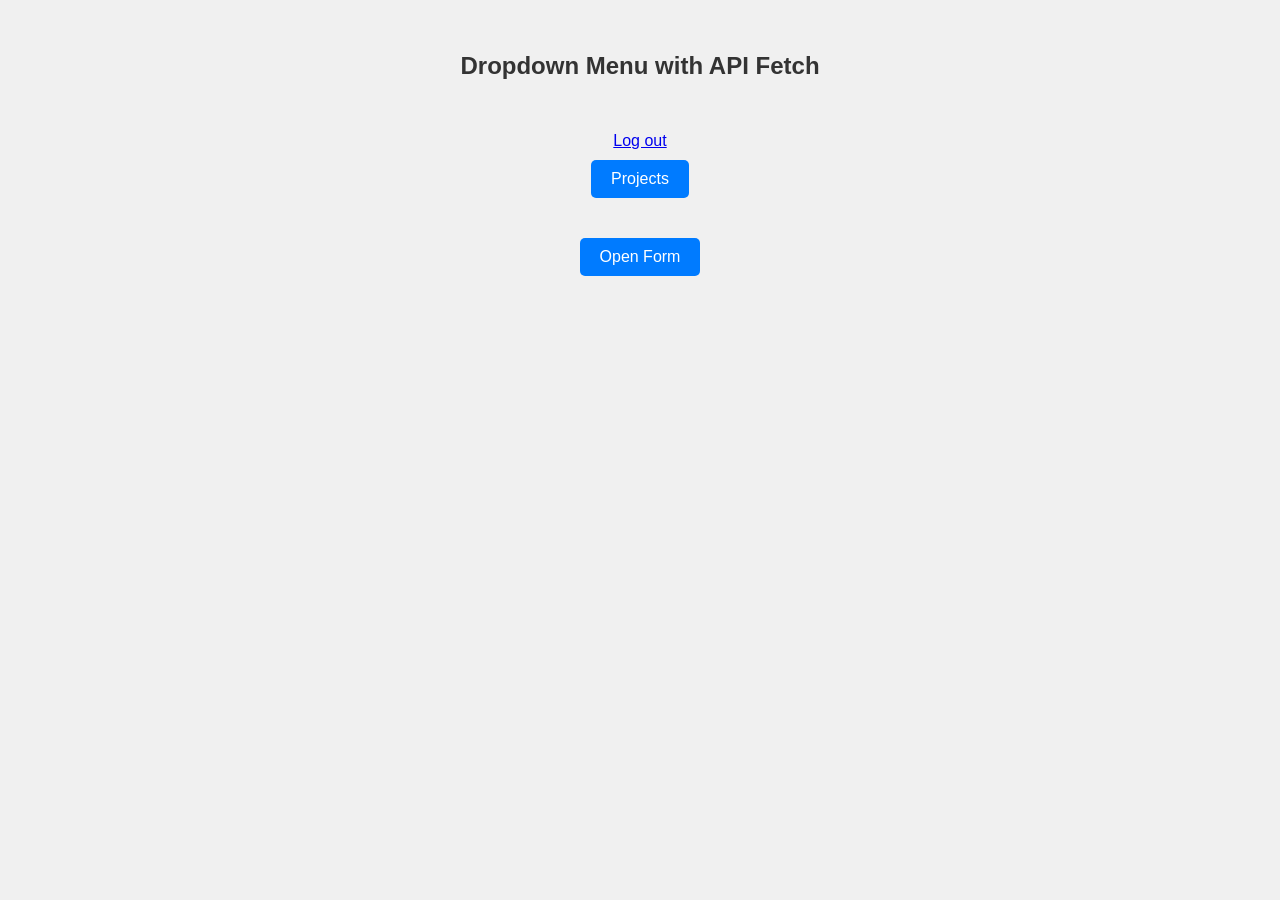
==== logged_in.html @ 377d720a "FrontEnd/Dev_003 adding cognito" ====
<!DOCTYPE html>
<html lang="en">
  <head>
    <meta charset="UTF-8" />
    <meta name="viewport" content="width=device-width, initial-scale=1.0" />
    <title>Projects - DDC</title>
    <link rel="stylesheet" href="styles.css" />
  </head>
  <body>
    <header>
      <h4>Dropdown Menu with API Fetch</h4>
    </header>
    <a href="https://icid-test.auth.us-east-2.amazoncognito.com/logout?client_id=1riqtlavhbkdnlplpidb052ppi&logout_uri=http%3A%2F%2Flocalhost%3A8000%2Ficid_front_end%2Flogged_out.html">Log out</a>
    <main>
      <div class="dropdown">
        <button class="dropbtn" id="dropdownButton">Projects</button>
        <div class="dropdown-content" id="dropdownContent">
          <!-- Items will be appended here by javascript -->
        </div>
      </div>
    </main>
    <button id="openModalButton">Open Form</button>
    <div id="myModal" class="modal">
      <div class="modal-content">
        <span class="close">&times;</span>
        <h2>Fill Out the Form</h2>
        <form id="form">
          <label for="ID">ID:</label>
          <input type="text" id="ID" name="ID" required /><br /><br />
          <label for="project_number">Project number:</label>
          <input
            type="text"
            id="project_number"
            name="project_number"
            required
          /><br /><br />
          <label for="project_title">Project title:</label>
          <input
            type="text"
            id="project_title"
            name="project_title"
            required
          /><br /><br />
          <label for="type">Type:</label>
          <input type="text" id="type" name="type" required /><br /><br />
          <label for="borough">Borough:</label>
          <input type="text" id="borough" name="borough" required /><br /><br />
          <button type="submit">Submit</button>
          <button type="button" id="cancelButton">Cancel</button>
        </form>
      </div>
    </div>
    <script src="script.js"></script>
  </body>
</html>
---- styles.css ----
/* styles.css */
body {
    font-family: Arial, sans-serif;
    margin: 0;
    padding: 0;
    display: flex;
    flex-direction: column;
    align-items: center;
    height: 100vh;
    background-color: #f0f0f0;
}

header {
    margin: 20px;
}

h4 {
    font-size: 24px;
    color: #333;
}

.dropdown {
    position: relative;
    display: inline-block;
    margin-bottom: 20px;
}

.dropbtn {
    padding: 10px 20px;
    font-size: 16px;
    cursor: pointer;
    background-color: #007bff;
    color: white;
    border: none;
    border-radius: 5px;
    transition: background-color 0.3s ease;
}

.dropbtn:hover {
    background-color: #0056b3;
}

.dropdown-content {
    display: none;
    position: absolute;
    background-color: #f9f9f9;
    min-width: 160px;
    box-shadow: 0px 8px 16px 0px rgba(0,0,0,0.2);
    z-index: 1;
    border-radius: 5px;
    margin-top: 10px;
}

.dropdown-content a {
    color: black;
    padding: 12px 16px;
    text-decoration: none;
    display: block;
    border-bottom: 1px solid #ddd;
}

.dropdown-content a:hover {
    background-color: #f1f1f1;
}

.dropdown:hover .dropdown-content {
    display: block;
}

button {
    padding: 10px 20px;
    font-size: 16px;
    cursor: pointer;
    background-color: #007bff;
    color: white;
    border: none;
    border-radius: 5px;
    transition: background-color 0.3s ease;
    margin: 10px;
}

button:hover {
    background-color: #0056b3;
}

.modal {
    display: none;
    position: fixed;
    z-index: 1;
    left: 0;
    top: 0;
    width: 100%;
    height: 100%;
    overflow: auto;
    background-color: rgba(0, 0, 0, 0.4);
}

.modal-content {
    background-color: #fff;
    margin: 15% auto;
    padding: 20px;
    border: 1px solid #888;
    width: 80%;
    max-width: 500px;
    border-radius: 5px;
}

.close {
    color: #aaa;
    float: right;
    font-size: 28px;
    font-weight: bold;
}

.close:hover,
.close:focus {
    color: black;
    text-decoration: none;
    cursor: pointer;
}

form {
    display: flex;
    flex-direction: column;
}

label {
    margin-bottom: 5px;
    font-weight: bold;
}

input {
    margin-bottom: 15px;
    padding: 8px;
    border: 1px solid #ccc;
    border-radius: 5px;
}

button[type="submit"],
button[type="button"] {
    width: 100px;
    align-self: flex-start;
}
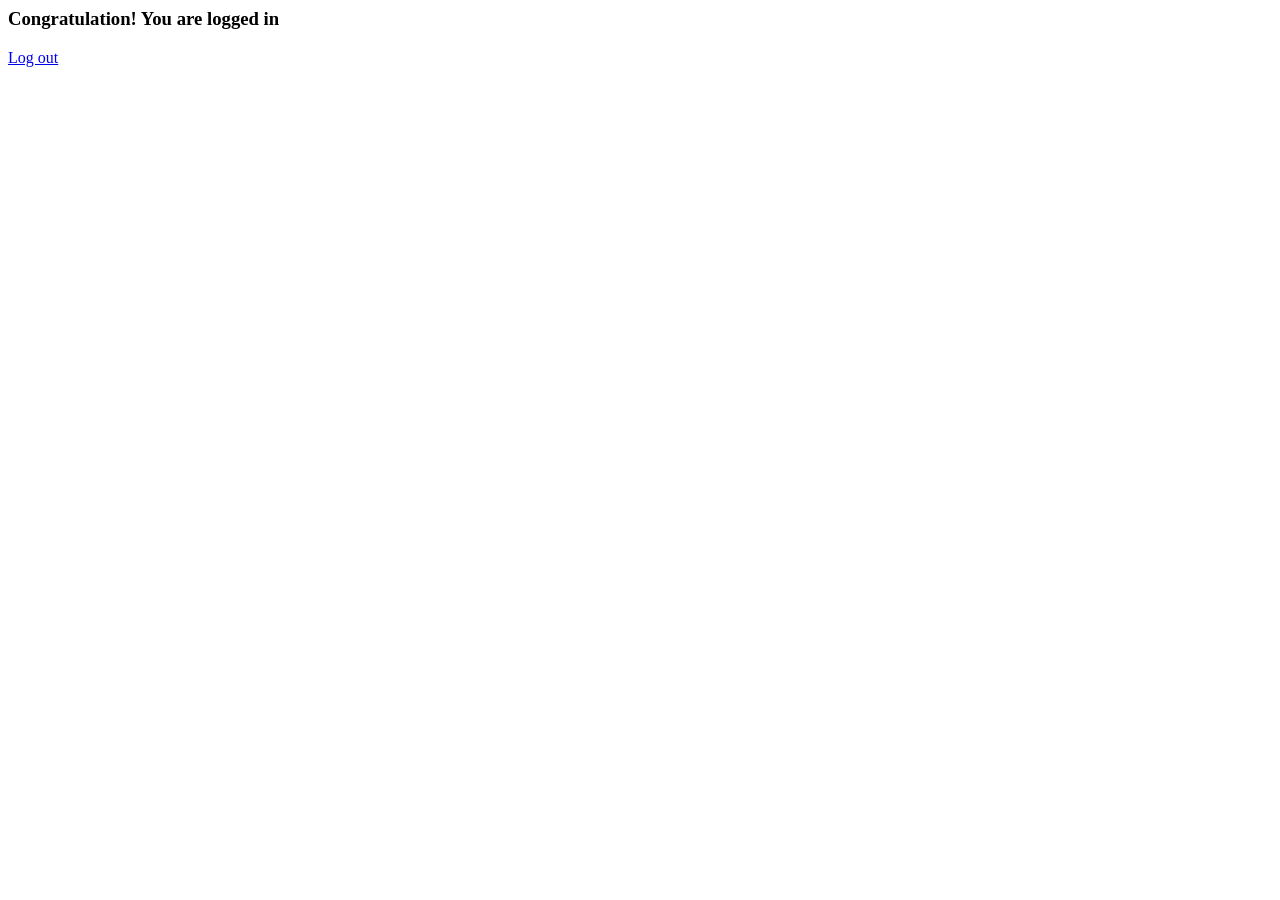
==== commit a47481fa: "FrontEnd/Dev_003 adding cognito running auth process with simple pages" ====
--- a/logged_in.html
+++ b/logged_in.html
@@ -1,55 +1,7 @@
-<!DOCTYPE html>
-<html lang="en">
-  <head>
-    <meta charset="UTF-8" />
-    <meta name="viewport" content="width=device-width, initial-scale=1.0" />
-    <title>Projects - DDC</title>
-    <link rel="stylesheet" href="styles.css" />
-  </head>
-  <body>
-    <header>
-      <h4>Dropdown Menu with API Fetch</h4>
-    </header>
-    <a href="https://icid-test.auth.us-east-2.amazoncognito.com/logout?client_id=1riqtlavhbkdnlplpidb052ppi&logout_uri=http%3A%2F%2Flocalhost%3A8000%2Ficid_front_end%2Flogged_out.html">Log out</a>
-    <main>
-      <div class="dropdown">
-        <button class="dropbtn" id="dropdownButton">Projects</button>
-        <div class="dropdown-content" id="dropdownContent">
-          <!-- Items will be appended here by javascript -->
-        </div>
-      </div>
-    </main>
-    <button id="openModalButton">Open Form</button>
-    <div id="myModal" class="modal">
-      <div class="modal-content">
-        <span class="close">&times;</span>
-        <h2>Fill Out the Form</h2>
-        <form id="form">
-          <label for="ID">ID:</label>
-          <input type="text" id="ID" name="ID" required /><br /><br />
-          <label for="project_number">Project number:</label>
-          <input
-            type="text"
-            id="project_number"
-            name="project_number"
-            required
-          /><br /><br />
-          <label for="project_title">Project title:</label>
-          <input
-            type="text"
-            id="project_title"
-            name="project_title"
-            required
-          /><br /><br />
-          <label for="type">Type:</label>
-          <input type="text" id="type" name="type" required /><br /><br />
-          <label for="borough">Borough:</label>
-          <input type="text" id="borough" name="borough" required /><br /><br />
-          <button type="submit">Submit</button>
-          <button type="button" id="cancelButton">Cancel</button>
-        </form>
-      </div>
-    </div>
-    <script src="script.js"></script>
-  </body>
-</html>
+<body>
+  <h3>Congratulation! You are logged in</h3>
+  <a
+    href="https://icid-test.auth.us-east-2.amazoncognito.com/logout?client_id=1riqtlavhbkdnlplpidb052ppi&logout_uri=http%3A%2F%2Flocalhost%3A8000%2Ficid_front_end%2Flogged_out.html"
+    >Log out</a
+  >
+</body>
